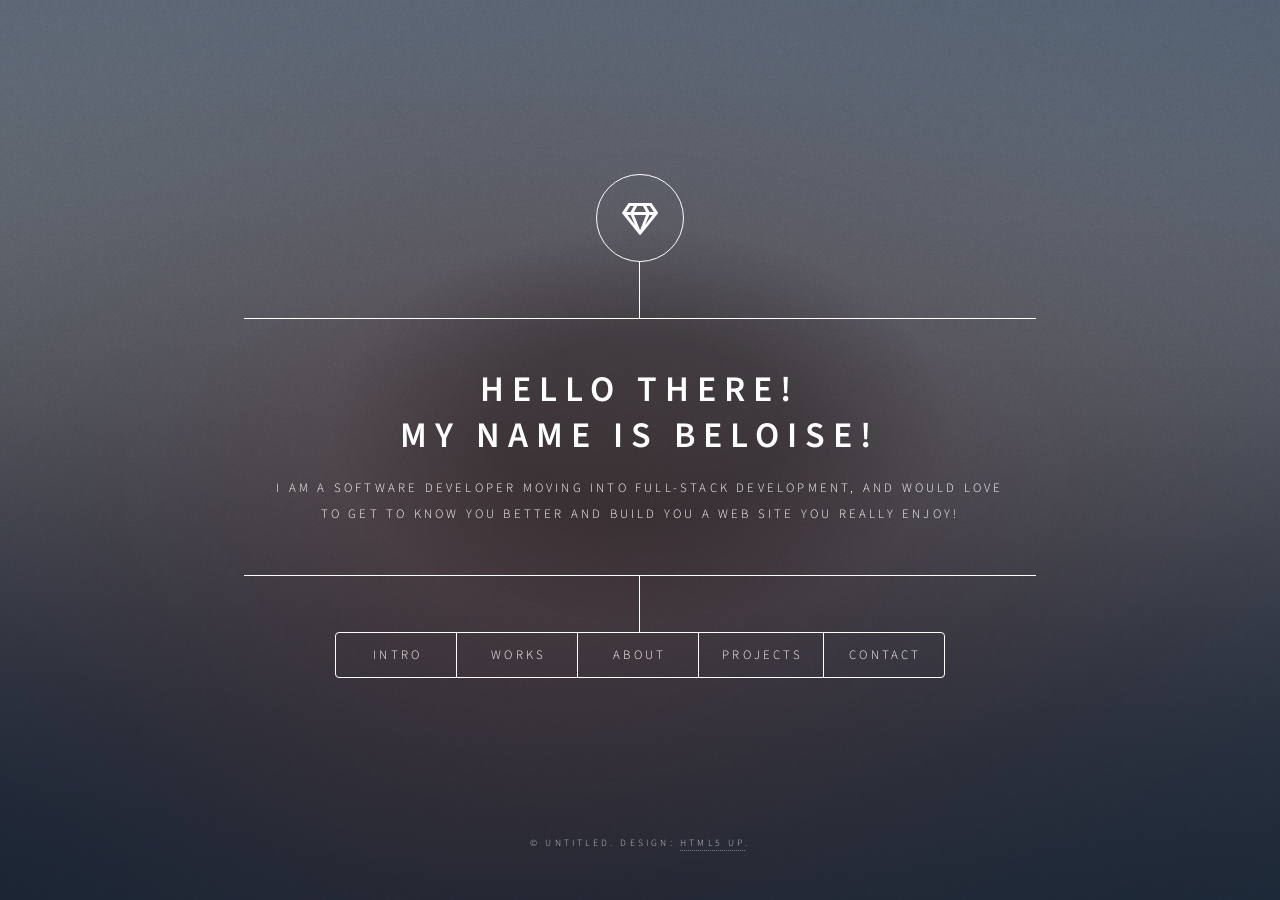
==== index.html @ 4e9534c6 "Clean up project folder" ====
<!DOCTYPE HTML>
<!--
	Dimension by HTML5 UP
	html5up.net | @ajlkn
	Free for personal and commercial use under the CCA 3.0 license (html5up.net/license)
-->
<html>
	<head>
		<title>Full Stack Racc</title>
		<meta charset="utf-8" />
		<meta name="viewport" content="width=device-width, initial-scale=1, user-scalable=no" />
		<link rel="stylesheet" href="assets/css/main.css" />
		<noscript><link rel="stylesheet" href="assets/css/noscript.css" /></noscript>
	</head>
	<body class="is-preload">

		<!-- Wrapper -->
			<div id="wrapper">

				<!-- Header -->
					<header id="header">
						<div class="logo">
							<span class="icon fa-gem"></span>
						</div>
						<div class="content">
							<div class="inner">
								<h1>Hello there!<br />
									My name is Beloise!</h1>
								<p>I am a software developer moving into Full-Stack Development, and would love<br />
								to get to know you better and build you a web site you really enjoy!</p>
							</div>
						</div>
						<nav>
							<ul>
								<li><a href="#intro">Intro</a></li>
								<li><a href="#work">Works</a></li>
								<li><a href="#about">About</a></li>
								<li><a href="#projects">Projects</a></li>
								<li><a href="#contact">Contact</a></li>
							</ul>
						</nav>
					</header>

				<!-- Main -->
					<div id="main">

						<!-- Intro -->
							<article id="intro">
								<h2 class="major">Intro</h2>
								<span class="image main"><img src="images/pic01.png" alt="" /></span>
								<p>I have over 15 years using various Linux-based operating systems (I am currently using Arch Linux as my daily driver) and I have spent 5 of those as a power user, working with BASH scripting and remote server work. Currently, I am running an Open Source microblogging service called Mastodon. It is running on a remote server running Ubuntu, and I do upkeep on the server, as well as updating to the code (Ruby-on-rails, SCSS, HTML, Javascript) when there is a feature that I need to implement that isn't implemented in the main repo for the service.</p> 

								<p>I also work regularly with Git, both with Mastodon and my own personal projects, and am familiar with both Git and SSH. I am looking to move more into a programming role, simply because the Mastodon server doesn't pay the bills, and I would like to use the skills that I've learned throughout my life instead of just using them for hobbies or personal projects.</p> 
									
								<p>My job history is very customer-focused, and I enjoy helping people with problem solving and troubleshooting, and I spend a lot of my free time helping on the freeCodeCamp forums or looking for open source software to contribute to.</p> 
									
								<p>If you think I would be a good fit for your company or your project, please reach out! You can fill out the contact form, and I will be more than happy to get back to you within 2 business days!</p>
							</article>

						<!-- Work -->
							<article id="work">
								<h2 class="major">Work</h2>
								<span class="image main"><img src="images/pic02.png" alt="" /></span>
								<p>I am currently a Software Engineer with #100Devs, and am learning the ins and outs of Full-Stack Development. I spend a lot of time researching, as well as tinkering with various smaller projects while looking for bigger projects to start, and also contributing to Open Source Software.</p>
								<p>Recently I have been doing a lot of Front-End work, specifically with HTML, CSS, and JavaScript. If you would like to see some of my projects, you can check out my GitHub <a href="https://github.com/bellhuffstutler">here</a>. You can also check out live versions of my projects live on the site, just check out the Projects section <a href="#projects">here</a>!</p>
							</article>

						<!-- About -->
							<article id="about">
								<h2 class="major">About</h2>
								<span class="image main"><img src="images/pic03.png" alt="" /></span>
								<p>Hihi! I'm Beloise and I love coffee, raccoons, and GNU/Linux operating systems! I've been playing with and learning about computers since I was 12 (anyone remember AOL disks?) and I'm a big fan of emo music. Blame the early 00's for that I suppose. I like to play games to decompress after a hard day's work, and in general like to meet new people and talk. I am also learning Japanese, it's been a thing I've been trying to do for a while, and I'm finally taking it seriously! If you wanna chat about Open Source Software, or just like raccoons, you can also find me on Twitter! It's a great place to get to know me and I use it to find lots of new people.Check it out <a href="https://twitter.com/fullstackracc">here</a>!</p>
							</article>

						<!-- Contact -->
							<article id="contact">
								<h2 class="major">Contact</h2>
								<form method="post" action="https://formspree.io/f/xeqndnrd">
									<div class="fields">
										<div class="field half">
											<label for="name">Name</label>
											<input type="text" name="name" id="name" />
										</div>
										<div class="field half">
											<label for="email">Email</label>
											<input type="text" name="email" id="email" />
										</div>
										<div class="field">
											<label for="message">Message</label>
											<textarea name="message" id="message" rows="4"></textarea>
										</div>
									</div>
									<ul class="actions">
										<li><input type="submit" value="Send Message" class="primary" /></li>
										<li><input type="reset" value="Reset" /></li>
									</ul>
								</form>
								<ul class="icons">
									<li><a href="https://twitter.com/fullstackracc" class="icon brands fa-twitter"><span class="label">Twitter</span></a></li>
									<li><a href="https://github.com/bellhuffstutler" class="icon brands fa-github"><span class="label">GitHub</span></a></li>
								</ul>
							</article>

						<!-- Projects -->
							<article id="projects">
								<h2 class="major">Projects</h2>
								<span class="image main"><img src="images/pic04.png" alt="" /></span>
								<p>Welcome to my Projects! This will be updated pretty frequently, so make sure to check back! I like to show off the things I make, even if they're silly!</p>
								<ul>
									<li><a href="freeCodeCamp/Responsive_Web_Design/CatPhotoApp/index.html" target="_blank">CatPhotoApp</a> - <a href="https://github.com/bellhuffstutler/My-Website/tree/main/freeCodeCamp/Responsive_Web_Design/CatPhotoApp">Source</a></li>
									<li><a href="freeCodeCamp/Responsive_Web_Design/Cafe_Menu/index.html" target="_blank">Cafe Menu</a> - <a href="https://github.com/bellhuffstutler/My-Website/tree/main/freeCodeCamp/Responsive_Web_Design/Cafe_Menu">Source</a></li>
									<li><a href="freeCodeCamp/Responsive_Web_Design/Colored_Markers/index.html" target="_blank">Colored Markers</a> - <a href="https://github.com/bellhuffstutler/My-Website/tree/main/freeCodeCamp/Responsive_Web_Design/Colored_Markers">Source</a></li>
									<li><a href="freeCodeCamp/Responsive_Web_Design/Registration_Form/index.html" target="_blank">Registration Form</a> - <a href="https://github.com/bellhuffstutler/My-Website/tree/main/freeCodeCamp/Responsive_Web_Design/Registration_Form">Source</a></li>
									<li><a href="freeCodeCamp/Responsive_Web_Design/Rothko_Painting/index.html" target="_blank">Rothko Painting</a> - <a href="https://github.com/bellhuffstutler/My-Website/tree/main/freeCodeCamp/Responsive_Web_Design/Rothko_Painting">Source</a></li>
									<li><a href="freeCodeCamp/Responsive_Web_Design/Photo_Gallery/index.html" target="_blank">Photo Gallery</a> - <a href="https://github.com/bellhuffstutler/My-Website/tree/main/freeCodeCamp/Responsive_Web_Design/Photo_Gallery">Source</a></li>
									<li><a href="freeCodeCamp/Responsive_Web_Design/Nutrition_Label/index.html">Nutrition Label</a> - <a href="https://github.com/bellhuffstutler/My-Website/tree/main/freeCodeCamp/Responsive_Web_Design/Nutrition_Label">Source</a></li>
									<li><a href="freeCodeCamp/Responsive_Web_Design/Building_a_Quiz/index.html">Building A Quiz</a> - <a href="https://github.com/bellhuffstutler/My-Website/tree/main/freeCodeCamp/Responsive_Web_Design/Building_a_Quiz">Source</a></li>
									<li><a href="freeCodeCamp/Responsive_Web_Design/Balance_Sheet/index.html">Balance Sheet</a> - <a href="https://github.com/bellhuffstutler/My-Website/tree/main/freeCodeCamp/Responsive_Web_Design/Balance_Sheet">Source</a>
									<li><a href="freeCodeCamp/Responsive_Web_Design/Building_A_Piano/index.html">Building a Piano</a> - <a href="https://github.com/bellhuffstutler/My-Website/tree/main/freeCodeCamp/Responsive_Web_Design/Building_A_Piano">Source</a>
									<li><a href="freeCodeCamp/Responsive_Web_Design/Picasso_Painting/index.html">Picasso Painting</a> - <a href="https://github.com/bellhuffstutler/My-Website/tree/main/freeCodeCamp/Responsive_Web_Design/Picasso_Painting">Source</a>
									<li><a href="freeCodeCamp/Responsive_Web_Design/City_Skyline/index.html">City Skyline</a> - <a href="https://github.com/bellhuffstutler/My-Website/tree/main/freeCodeCamp/Responsive_Web_Design/City_Skyline">Source</a>
									<li><a href="freeCodeCamp/Responsive_Web_Design/Building_A_Magazine/index.html">Building A Magazine</a> - <a href="https://github.com/bellhuffstutler/My-Website/tree/main/freeCodeCamp/Responsive_Web_Design/Building_A_Magazine">Source</a>
									<li><a href="freeCodeCamp/Responsive_Web_Design/Building_A_Penguin/index.html">Building A Penguin</a> - <a href="https://github.com/bellhuffstutler/My-Website/tree/main/freeCodeCamp/Responsive_Web_Design/Building_A_Penguin">Source</a>
									<li><a href="freeCodeCamp/Responsive_Web_Design/Building_A_Ferris_Wheel/index.html">Building A Ferris Wheel</a> - <a href="https://github.com/bellhuffstutler/My-Website/tree/main/freeCodeCamp/Responsive_Web_Design/Building_A_Ferris_Wheel">Source</a>
									<li><a href="Projects/JavaScript Drum Kit/index.html">Javascript Drum Kit</a> - <a href="https://github.com/bellhuffstutler/My-Website/tree/main/Projects/JavaScript Drum Kit">Source</a>
								</ul>
							</article>

					</div>

				<!-- Footer -->
					<footer id="footer">
						<p class="copyright">&copy; Untitled. Design: <a href="https://html5up.net">HTML5 UP</a>.</p>
					</footer>

			</div>

		<!-- BG -->
			<div id="bg"></div>

		<!-- Scripts -->
			<script src="assets/js/jquery.min.js"></script>
			<script src="assets/js/browser.min.js"></script>
			<script src="assets/js/breakpoints.min.js"></script>
			<script src="assets/js/util.js"></script>
			<script src="assets/js/main.js"></script>

	</body>
</html>
---- assets/css/main.css ----
@import url(fontawesome-all.min.css);
@import url("https://fonts.googleapis.com/css?family=Source+Sans+Pro:300italic,600italic,300,600");

/*
	Dimension by HTML5 UP
	html5up.net | @ajlkn
	Free for personal and commercial use under the CCA 3.0 license (html5up.net/license)
*/

html, body, div, span, applet, object,
iframe, h1, h2, h3, h4, h5, h6, p, blockquote,
pre, a, abbr, acronym, address, big, cite,
code, del, dfn, em, img, ins, kbd, q, s, samp,
small, strike, strong, sub, sup, tt, var, b,
u, i, center, dl, dt, dd, ol, ul, li, fieldset,
form, label, legend, table, caption, tbody,
tfoot, thead, tr, th, td, article, aside,
canvas, details, embed, figure, figcaption,
footer, header, hgroup, menu, nav, output, ruby,
section, summary, time, mark, audio, video {
	margin: 0;
	padding: 0;
	border: 0;
	font-size: 100%;
	font: inherit;
	vertical-align: baseline;}

article, aside, details, figcaption, figure,
footer, header, hgroup, menu, nav, section {
	display: block;}

body {
	line-height: 1;
}

ol, ul {
	list-style: none;
}

blockquote, q {
	quotes: none;
}

	blockquote:before, blockquote:after, q:before, q:after {
		content: '';
		content: none;
	}

table {
	border-collapse: collapse;
	border-spacing: 0;
}

body {
	-webkit-text-size-adjust: none;
}

mark {
	background-color: transparent;
	color: inherit;
}

input::-moz-focus-inner {
	border: 0;
	padding: 0;
}

input, select, textarea {
	-moz-appearance: none;
	-webkit-appearance: none;
	-ms-appearance: none;
	appearance: none;
}

/* Basic */

	@-ms-viewport {
		width: device-width;
	}

	@media screen and (max-width: 480px) {

		html, body {
			min-width: 320px;
		}

	}

	html {
		box-sizing: border-box;
	}

	*, *:before, *:after {
		box-sizing: inherit;
	}

	body {
		background: #1b1f22;
	}

		body.is-preload *, body.is-preload *:before, body.is-preload *:after {
			-moz-animation: none !important;
			-webkit-animation: none !important;
			-ms-animation: none !important;
			animation: none !important;
			-moz-transition: none !important;
			-webkit-transition: none !important;
			-ms-transition: none !important;
			transition: none !important;
		}

/* Type */

	html {
		font-size: 16pt;
	}

		@media screen and (max-width: 1680px) {

			html {
				font-size: 12pt;
			}

		}

		@media screen and (max-width: 736px) {

			html {
				font-size: 11pt;
			}

		}

		@media screen and (max-width: 360px) {

			html {
				font-size: 10pt;
			}

		}

	body, input, select, textarea {
		color: #ffffff;
		font-family: "Source Sans Pro", sans-serif;
		font-weight: 300;
		font-size: 1rem;
		line-height: 1.65;
	}

	a {
		-moz-transition: color 0.2s ease-in-out, background-color 0.2s ease-in-out, border-bottom-color 0.2s ease-in-out;
		-webkit-transition: color 0.2s ease-in-out, background-color 0.2s ease-in-out, border-bottom-color 0.2s ease-in-out;
		-ms-transition: color 0.2s ease-in-out, background-color 0.2s ease-in-out, border-bottom-color 0.2s ease-in-out;
		transition: color 0.2s ease-in-out, background-color 0.2s ease-in-out, border-bottom-color 0.2s ease-in-out;
		border-bottom: dotted 1px rgba(255, 255, 255, 0.5);
		text-decoration: none;
		color: inherit;
	}

		a:hover {
			border-bottom-color: transparent;
		}

	strong, b {
		color: #ffffff;
		font-weight: 600;
	}

	em, i {
		font-style: italic;
	}

	p {
		margin: 0 0 2rem 0;
	}

	h1, h2, h3, h4, h5, h6 {
		color: #ffffff;
		font-weight: 600;
		line-height: 1.5;
		margin: 0 0 1rem 0;
		text-transform: uppercase;
		letter-spacing: 0.2rem;
	}

		h1 a, h2 a, h3 a, h4 a, h5 a, h6 a {
			color: inherit;
			text-decoration: none;
		}

		h1.major, h2.major, h3.major, h4.major, h5.major, h6.major {
			border-bottom: solid 1px #ffffff;
			width: -moz-max-content;
			width: -webkit-max-content;
			width: -ms-max-content;
			width: max-content;
			padding-bottom: 0.5rem;
			margin: 0 0 2rem 0;
		}

	h1 {
		font-size: 2.25rem;
		line-height: 1.3;
		letter-spacing: 0.5rem;
	}

	h2 {
		font-size: 1.5rem;
		line-height: 1.4;
		letter-spacing: 0.5rem;
	}

	h3 {
		font-size: 1rem;
	}

	h4 {
		font-size: 0.8rem;
	}

	h5 {
		font-size: 0.7rem;
	}

	h6 {
		font-size: 0.6rem;
	}

	@media screen and (max-width: 736px) {

		h1 {
			font-size: 1.75rem;
			line-height: 1.4;
		}

		h2 {
			font-size: 1.25em;
			line-height: 1.5;
		}

	}

	sub {
		font-size: 0.8rem;
		position: relative;
		top: 0.5rem;
	}

	sup {
		font-size: 0.8rem;
		position: relative;
		top: -0.5rem;
	}

	blockquote {
		border-left: solid 4px #ffffff;
		font-style: italic;
		margin: 0 0 2rem 0;
		padding: 0.5rem 0 0.5rem 2rem;
	}

	code {
		background: rgba(255, 255, 255, 0.075);
		border-radius: 4px;
		font-family: "Courier New", monospace;
		font-size: 0.9rem;
		margin: 0 0.25rem;
		padding: 0.25rem 0.65rem;
	}

	pre {
		-webkit-overflow-scrolling: touch;
		font-family: "Courier New", monospace;
		font-size: 0.9rem;
		margin: 0 0 2rem 0;
	}

		pre code {
			display: block;
			line-height: 1.75;
			padding: 1rem 1.5rem;
			overflow-x: auto;
		}

	hr {
		border: 0;
		border-bottom: solid 1px #ffffff;
		margin: 2.75rem 0;
	}

	.align-left {
		text-align: left;
	}

	.align-center {
		text-align: center;
	}

	.align-right {
		text-align: right;
	}

/* Form */

	form {
		margin: 0 0 2rem 0;
	}

		form > :last-child {
			margin-bottom: 0;
		}

		form > .fields {
			display: -moz-flex;
			display: -webkit-flex;
			display: -ms-flex;
			display: flex;
			-moz-flex-wrap: wrap;
			-webkit-flex-wrap: wrap;
			-ms-flex-wrap: wrap;
			flex-wrap: wrap;
			width: calc(100% + 3rem);
			margin: -1.5rem 0 2rem -1.5rem;
		}

			form > .fields > .field {
				-moz-flex-grow: 0;
				-webkit-flex-grow: 0;
				-ms-flex-grow: 0;
				flex-grow: 0;
				-moz-flex-shrink: 0;
				-webkit-flex-shrink: 0;
				-ms-flex-shrink: 0;
				flex-shrink: 0;
				padding: 1.5rem 0 0 1.5rem;
				width: calc(100% - 1.5rem);
			}

				form > .fields > .field.half {
					width: calc(50% - 0.75rem);
				}

				form > .fields > .field.third {
					width: calc(100%/3 - 0.5rem);
				}

				form > .fields > .field.quarter {
					width: calc(25% - 0.375rem);
				}

		@media screen and (max-width: 480px) {

			form > .fields {
				width: calc(100% + 3rem);
				margin: -1.5rem 0 2rem -1.5rem;
			}

				form > .fields > .field {
					padding: 1.5rem 0 0 1.5rem;
					width: calc(100% - 1.5rem);
				}

					form > .fields > .field.half {
						width: calc(100% - 1.5rem);
					}

					form > .fields > .field.third {
						width: calc(100% - 1.5rem);
					}

					form > .fields > .field.quarter {
						width: calc(100% - 1.5rem);
					}

		}

	label {
		color: #ffffff;
		display: block;
		font-size: 0.8rem;
		font-weight: 300;
		letter-spacing: 0.2rem;
		line-height: 1.5;
		margin: 0 0 1rem 0;
		text-transform: uppercase;
	}

	input[type="text"],
	input[type="password"],
	input[type="email"],
	input[type="tel"],
	select,
	textarea {
		-moz-appearance: none;
		-webkit-appearance: none;
		-ms-appearance: none;
		appearance: none;
		-moz-transition: border-color 0.2s ease-in-out, box-shadow 0.2s ease-in-out, background-color 0.2s ease-in-out;
		-webkit-transition: border-color 0.2s ease-in-out, box-shadow 0.2s ease-in-out, background-color 0.2s ease-in-out;
		-ms-transition: border-color 0.2s ease-in-out, box-shadow 0.2s ease-in-out, background-color 0.2s ease-in-out;
		transition: border-color 0.2s ease-in-out, box-shadow 0.2s ease-in-out, background-color 0.2s ease-in-out;
		background-color: transparent;
		border-radius: 4px;
		border: solid 1px #ffffff;
		color: inherit;
		display: block;
		outline: 0;
		padding: 0 1rem;
		text-decoration: none;
		width: 100%;
	}

		input[type="text"]:invalid,
		input[type="password"]:invalid,
		input[type="email"]:invalid,
		input[type="tel"]:invalid,
		select:invalid,
		textarea:invalid {
			box-shadow: none;
		}

		input[type="text"]:focus,
		input[type="password"]:focus,
		input[type="email"]:focus,
		input[type="tel"]:focus,
		select:focus,
		textarea:focus {
			background: rgba(255, 255, 255, 0.075);
			border-color: #ffffff;
			box-shadow: 0 0 0 1px #ffffff;
		}

	select {
		background-image: url("data:image/svg+xml;charset=utf8,%3Csvg xmlns='http://www.w3.org/2000/svg' width='40' height='40' preserveAspectRatio='none' viewBox='0 0 40 40'%3E%3Cpath d='M9.4,12.3l10.4,10.4l10.4-10.4c0.2-0.2,0.5-0.4,0.9-0.4c0.3,0,0.6,0.1,0.9,0.4l3.3,3.3c0.2,0.2,0.4,0.5,0.4,0.9 c0,0.4-0.1,0.6-0.4,0.9L20.7,31.9c-0.2,0.2-0.5,0.4-0.9,0.4c-0.3,0-0.6-0.1-0.9-0.4L4.3,17.3c-0.2-0.2-0.4-0.5-0.4-0.9 c0-0.4,0.1-0.6,0.4-0.9l3.3-3.3c0.2-0.2,0.5-0.4,0.9-0.4S9.1,12.1,9.4,12.3z' fill='%23ffffff' /%3E%3C/svg%3E");
		background-size: 1.25rem;
		background-repeat: no-repeat;
		background-position: calc(100% - 1rem) center;
		height: 2.75rem;
		padding-right: 2.75rem;
		text-overflow: ellipsis;
	}

		select option {
			color: #ffffff;
			background: #1b1f22;
		}

		select:focus::-ms-value {
			background-color: transparent;
		}

		select::-ms-expand {
			display: none;
		}

	input[type="text"],
	input[type="password"],
	input[type="email"],
	select {
		height: 2.75rem;
	}

	textarea {
		padding: 0.75rem 1rem;
	}

	input[type="checkbox"],
	input[type="radio"] {
		-moz-appearance: none;
		-webkit-appearance: none;
		-ms-appearance: none;
		appearance: none;
		display: block;
		float: left;
		margin-right: -2rem;
		opacity: 0;
		width: 1rem;
		z-index: -1;
	}

		input[type="checkbox"] + label,
		input[type="radio"] + label {
			text-decoration: none;
			-moz-user-select: none;
			-webkit-user-select: none;
			-ms-user-select: none;
			user-select: none;
			color: #ffffff;
			cursor: pointer;
			display: inline-block;
			font-size: 0.8rem;
			font-weight: 300;
			margin: 0 0 0.5rem 0;
			padding-left: 2.65rem;
			padding-right: 0.75rem;
			position: relative;
		}

			input[type="checkbox"] + label:before,
			input[type="radio"] + label:before {
				-moz-osx-font-smoothing: grayscale;
				-webkit-font-smoothing: antialiased;
				display: inline-block;
				font-style: normal;
				font-variant: normal;
				text-rendering: auto;
				line-height: 1;
				text-transform: none !important;
				font-family: 'Font Awesome 5 Free';
				font-weight: 900;
			}

			input[type="checkbox"] + label:before,
			input[type="radio"] + label:before {
				-moz-transition: border-color 0.2s ease-in-out, box-shadow 0.2s ease-in-out, background-color 0.2s ease-in-out;
				-webkit-transition: border-color 0.2s ease-in-out, box-shadow 0.2s ease-in-out, background-color 0.2s ease-in-out;
				-ms-transition: border-color 0.2s ease-in-out, box-shadow 0.2s ease-in-out, background-color 0.2s ease-in-out;
				transition: border-color 0.2s ease-in-out, box-shadow 0.2s ease-in-out, background-color 0.2s ease-in-out;
				border-radius: 4px;
				border: solid 1px #ffffff;
				content: '';
				display: inline-block;
				height: 1.65rem;
				left: 0;
				line-height: 1.65rem;
				position: absolute;
				text-align: center;
				top: -0.15rem;
				width: 1.65rem;
			}

		input[type="checkbox"]:checked + label:before,
		input[type="radio"]:checked + label:before {
			background: #ffffff !important;
			border-color: #ffffff !important;
			color: #1b1f22;
			content: '\f00c';
		}

		input[type="checkbox"]:focus + label:before,
		input[type="radio"]:focus + label:before {
			background: rgba(255, 255, 255, 0.075);
			border-color: #ffffff;
			box-shadow: 0 0 0 1px #ffffff;
		}

	input[type="checkbox"] + label:before {
		border-radius: 4px;
	}

	input[type="radio"] + label:before {
		border-radius: 100%;
	}

	::-webkit-input-placeholder {
		color: rgba(255, 255, 255, 0.5) !important;
		opacity: 1.0;
	}

	:-moz-placeholder {
		color: rgba(255, 255, 255, 0.5) !important;
		opacity: 1.0;
	}

	::-moz-placeholder {
		color: rgba(255, 255, 255, 0.5) !important;
		opacity: 1.0;
	}

	:-ms-input-placeholder {
		color: rgba(255, 255, 255, 0.5) !important;
		opacity: 1.0;
	}

	.formerize-placeholder {
		color: rgba(255, 255, 255, 0.5) !important;
		opacity: 1.0;
	}

/* Box */

	.box {
		border-radius: 4px;
		border: solid 1px #ffffff;
		margin-bottom: 2rem;
		padding: 1.5em;
	}

		.box > :last-child,
		.box > :last-child > :last-child,
		.box > :last-child > :last-child > :last-child {
			margin-bottom: 0;
		}

		.box.alt {
			border: 0;
			border-radius: 0;
			padding: 0;
		}

/* Icon */

	.icon {
		text-decoration: none;
		border-bottom: none;
		position: relative;
	}

		.icon:before {
			-moz-osx-font-smoothing: grayscale;
			-webkit-font-smoothing: antialiased;
			display: inline-block;
			font-style: normal;
			font-variant: normal;
			text-rendering: auto;
			line-height: 1;
			text-transform: none !important;
			font-family: 'Font Awesome 5 Free';
			font-weight: 400;
		}

		.icon > .label {
			display: none;
		}

		.icon:before {
			line-height: inherit;
		}

		.icon.solid:before {
			font-weight: 900;
		}

		.icon.brands:before {
			font-family: 'Font Awesome 5 Brands';
		}

/* Image */

	.image {
		border-radius: 4px;
		border: 0;
		display: inline-block;
		position: relative;
	}

		.image:before {
			pointer-events: none;
			background-image: url("../../images/overlay.png");
			background-color: rgba(19, 21, 25, 0.5);
			border-radius: 4px;
			content: '';
			display: block;
			height: 100%;
			left: 0;
			opacity: 0.5;
			position: absolute;
			top: 0;
			width: 100%;
		}

		.image img {
			border-radius: 4px;
			display: block;
		}

		.image.left, .image.right {
			max-width: 40%;
		}

			.image.left img, .image.right img {
				width: 100%;
			}

		.image.left {
			float: left;
			padding: 0 1.5em 1em 0;
			top: 0.25em;
		}

		.image.right {
			float: right;
			padding: 0 0 1em 1.5em;
			top: 0.25em;
		}

		.image.fit {
			display: block;
			margin: 0 0 2rem 0;
			width: 100%;
		}

			.image.fit img {
				width: 100%;
			}

		.image.main {
			display: block;
			margin: 2.5rem 0;
			width: 100%;
		}

			.image.main img {
				width: 100%;
			}

		@media screen and (max-width: 736px) {

			.image.main {
				margin: 2rem 0;
			}

		}

		@media screen and (max-width: 480px) {

			.image.main {
				margin: 1.5rem 0;
			}

		}

/* List */

	ol {
		list-style: decimal;
		margin: 0 0 2rem 0;
		padding-left: 1.25em;
	}

		ol li {
			padding-left: 0.25em;
		}

	ul {
		list-style: disc;
		margin: 0 0 2rem 0;
		padding-left: 1em;
	}

		ul li {
			padding-left: 0.5em;
		}

		ul.alt {
			list-style: none;
			padding-left: 0;
		}

			ul.alt li {
				border-top: solid 1px #ffffff;
				padding: 0.5em 0;
			}

				ul.alt li:first-child {
					border-top: 0;
					padding-top: 0;
				}

	dl {
		margin: 0 0 2rem 0;
	}

		dl dt {
			display: block;
			font-weight: 600;
			margin: 0 0 1rem 0;
		}

		dl dd {
			margin-left: 2rem;
		}

/* Actions */

	ul.actions {
		display: -moz-flex;
		display: -webkit-flex;
		display: -ms-flex;
		display: flex;
		cursor: default;
		list-style: none;
		margin-left: -1rem;
		padding-left: 0;
	}

		ul.actions li {
			padding: 0 0 0 1rem;
			vertical-align: middle;
		}

		ul.actions.special {
			-moz-justify-content: center;
			-webkit-justify-content: center;
			-ms-justify-content: center;
			justify-content: center;
			width: 100%;
			margin-left: 0;
		}

			ul.actions.special li:first-child {
				padding-left: 0;
			}

		ul.actions.stacked {
			-moz-flex-direction: column;
			-webkit-flex-direction: column;
			-ms-flex-direction: column;
			flex-direction: column;
			margin-left: 0;
		}

			ul.actions.stacked li {
				padding: 1.3rem 0 0 0;
			}

				ul.actions.stacked li:first-child {
					padding-top: 0;
				}

		ul.actions.fit {
			width: calc(100% + 1rem);
		}

			ul.actions.fit li {
				-moz-flex-grow: 1;
				-webkit-flex-grow: 1;
				-ms-flex-grow: 1;
				flex-grow: 1;
				-moz-flex-shrink: 1;
				-webkit-flex-shrink: 1;
				-ms-flex-shrink: 1;
				flex-shrink: 1;
				width: 100%;
			}

				ul.actions.fit li > * {
					width: 100%;
				}

			ul.actions.fit.stacked {
				width: 100%;
			}

		@media screen and (max-width: 480px) {

			ul.actions:not(.fixed) {
				-moz-flex-direction: column;
				-webkit-flex-direction: column;
				-ms-flex-direction: column;
				flex-direction: column;
				margin-left: 0;
				width: 100% !important;
			}

				ul.actions:not(.fixed) li {
					-moz-flex-grow: 1;
					-webkit-flex-grow: 1;
					-ms-flex-grow: 1;
					flex-grow: 1;
					-moz-flex-shrink: 1;
					-webkit-flex-shrink: 1;
					-ms-flex-shrink: 1;
					flex-shrink: 1;
					padding: 1rem 0 0 0;
					text-align: center;
					width: 100%;
				}

					ul.actions:not(.fixed) li > * {
						width: 100%;
					}

					ul.actions:not(.fixed) li:first-child {
						padding-top: 0;
					}

					ul.actions:not(.fixed) li input[type="submit"],
					ul.actions:not(.fixed) li input[type="reset"],
					ul.actions:not(.fixed) li input[type="button"],
					ul.actions:not(.fixed) li button,
					ul.actions:not(.fixed) li .button {
						width: 100%;
					}

						ul.actions:not(.fixed) li input[type="submit"].icon:before,
						ul.actions:not(.fixed) li input[type="reset"].icon:before,
						ul.actions:not(.fixed) li input[type="button"].icon:before,
						ul.actions:not(.fixed) li button.icon:before,
						ul.actions:not(.fixed) li .button.icon:before {
							margin-left: -0.5em;
						}

		}

/* Icons */

	ul.icons {
		cursor: default;
		list-style: none;
		padding-left: 0;
	}

		ul.icons li {
			display: inline-block;
			padding: 0 0.75em 0 0;
		}

			ul.icons li:last-child {
				padding-right: 0;
			}

			ul.icons li a {
				border-radius: 100%;
				box-shadow: inset 0 0 0 1px #ffffff;
				display: inline-block;
				height: 2.25rem;
				line-height: 2.25rem;
				text-align: center;
				width: 2.25rem;
			}

				ul.icons li a:hover {
					background-color: rgba(255, 255, 255, 0.075);
				}

				ul.icons li a:active {
					background-color: rgba(255, 255, 255, 0.175);
				}

/* Table */

	.table-wrapper {
		-webkit-overflow-scrolling: touch;
		overflow-x: auto;
	}

	table {
		margin: 0 0 2rem 0;
		width: 100%;
	}

		table tbody tr {
			border: solid 1px #ffffff;
			border-left: 0;
			border-right: 0;
		}

			table tbody tr:nth-child(2n + 1) {
				background-color: rgba(255, 255, 255, 0.075);
			}

		table td {
			padding: 0.75em 0.75em;
		}

		table th {
			color: #ffffff;
			font-size: 0.9em;
			font-weight: 600;
			padding: 0 0.75em 0.75em 0.75em;
			text-align: left;
		}

		table thead {
			border-bottom: solid 2px #ffffff;
		}

		table tfoot {
			border-top: solid 2px #ffffff;
		}

		table.alt {
			border-collapse: separate;
		}

			table.alt tbody tr td {
				border: solid 1px #ffffff;
				border-left-width: 0;
				border-top-width: 0;
			}

				table.alt tbody tr td:first-child {
					border-left-width: 1px;
				}

			table.alt tbody tr:first-child td {
				border-top-width: 1px;
			}

			table.alt thead {
				border-bottom: 0;
			}

			table.alt tfoot {
				border-top: 0;
			}

/* Button */

	input[type="submit"],
	input[type="reset"],
	input[type="button"],
	button,
	.button {
		-moz-appearance: none;
		-webkit-appearance: none;
		-ms-appearance: none;
		appearance: none;
		-moz-transition: background-color 0.2s ease-in-out, color 0.2s ease-in-out;
		-webkit-transition: background-color 0.2s ease-in-out, color 0.2s ease-in-out;
		-ms-transition: background-color 0.2s ease-in-out, color 0.2s ease-in-out;
		transition: background-color 0.2s ease-in-out, color 0.2s ease-in-out;
		background-color: transparent;
		border-radius: 4px;
		border: 0;
		box-shadow: inset 0 0 0 1px #ffffff;
		color: #ffffff !important;
		cursor: pointer;
		display: inline-block;
		font-size: 0.8rem;
		font-weight: 300;
		height: 2.75rem;
		letter-spacing: 0.2rem;
		line-height: 2.75rem;
		outline: 0;
		padding: 0 1.25rem 0 1.35rem;
		text-align: center;
		text-decoration: none;
		text-transform: uppercase;
		white-space: nowrap;
	}

		input[type="submit"]:hover,
		input[type="reset"]:hover,
		input[type="button"]:hover,
		button:hover,
		.button:hover {
			background-color: rgba(255, 255, 255, 0.075);
		}

		input[type="submit"]:active,
		input[type="reset"]:active,
		input[type="button"]:active,
		button:active,
		.button:active {
			background-color: rgba(255, 255, 255, 0.175);
		}

		input[type="submit"].icon:before,
		input[type="reset"].icon:before,
		input[type="button"].icon:before,
		button.icon:before,
		.button.icon:before {
			margin-right: 0.5em;
		}

		input[type="submit"].fit,
		input[type="reset"].fit,
		input[type="button"].fit,
		button.fit,
		.button.fit {
			width: 100%;
		}

		input[type="submit"].small,
		input[type="reset"].small,
		input[type="button"].small,
		button.small,
		.button.small {
			font-size: 0.6rem;
			height: 2.0625rem;
			line-height: 2.0625rem;
		}

		input[type="submit"].primary,
		input[type="reset"].primary,
		input[type="button"].primary,
		button.primary,
		.button.primary {
			background-color: #ffffff;
			color: #1b1f22 !important;
			font-weight: 600;
		}

		input[type="submit"].disabled, input[type="submit"]:disabled,
		input[type="reset"].disabled,
		input[type="reset"]:disabled,
		input[type="button"].disabled,
		input[type="button"]:disabled,
		button.disabled,
		button:disabled,
		.button.disabled,
		.button:disabled {
			pointer-events: none;
			cursor: default;
			opacity: 0.25;
		}

	input[type="submit"],
	input[type="reset"],
	input[type="button"],
	button {
		line-height: calc(2.75rem - 2px);
	}

/* BG */

	#bg {
		-moz-transform: scale(1.0);
		-webkit-transform: scale(1.0);
		-ms-transform: scale(1.0);
		transform: scale(1.0);
		-webkit-backface-visibility: hidden;
		position: fixed;
		top: 0;
		left: 0;
		width: 100%;
		height: 100vh;
		z-index: 1;
	}

		#bg:before, #bg:after {
			content: '';
			display: block;
			position: absolute;
			top: 0;
			left: 0;
			width: 100%;
			height: 100%;
		}

		#bg:before {
			-moz-transition: background-color 2.5s ease-in-out;
			-webkit-transition: background-color 2.5s ease-in-out;
			-ms-transition: background-color 2.5s ease-in-out;
			transition: background-color 2.5s ease-in-out;
			-moz-transition-delay: 0.75s;
			-webkit-transition-delay: 0.75s;
			-ms-transition-delay: 0.75s;
			transition-delay: 0.75s;
			background-image: linear-gradient(to top, rgba(19, 21, 25, 0.5), rgba(19, 21, 25, 0.5)), url("../../images/overlay.png");
			background-size: auto, 256px 256px;
			background-position: center, center;
			background-repeat: no-repeat, repeat;
			z-index: 2;
		}

		#bg:after {
			-moz-transform: scale(1.125);
			-webkit-transform: scale(1.125);
			-ms-transform: scale(1.125);
			transform: scale(1.125);
			-moz-transition: -moz-transform 0.325s ease-in-out, -moz-filter 0.325s ease-in-out;
			-webkit-transition: -webkit-transform 0.325s ease-in-out, -webkit-filter 0.325s ease-in-out;
			-ms-transition: -ms-transform 0.325s ease-in-out, -ms-filter 0.325s ease-in-out;
			transition: transform 0.325s ease-in-out, filter 0.325s ease-in-out;
			background-image: url("../../images/bg.jpg");
			background-position: center;
			background-size: cover;
			background-repeat: no-repeat;
			z-index: 1;
		}

		body.is-article-visible #bg:after {
			-moz-transform: scale(1.0825);
			-webkit-transform: scale(1.0825);
			-ms-transform: scale(1.0825);
			transform: scale(1.0825);
			-moz-filter: blur(0.2rem);
			-webkit-filter: blur(0.2rem);
			-ms-filter: blur(0.2rem);
			filter: blur(0.2rem);
		}

		body.is-preload #bg:before {
			background-color: #000000;
		}

/* Wrapper */

	#wrapper {
		display: -moz-flex;
		display: -webkit-flex;
		display: -ms-flex;
		display: flex;
		-moz-flex-direction: column;
		-webkit-flex-direction: column;
		-ms-flex-direction: column;
		flex-direction: column;
		-moz-align-items: center;
		-webkit-align-items: center;
		-ms-align-items: center;
		align-items: center;
		-moz-justify-content: space-between;
		-webkit-justify-content: space-between;
		-ms-justify-content: space-between;
		justify-content: space-between;
		position: relative;
		min-height: 100vh;
		width: 100%;
		padding: 4rem 2rem;
		z-index: 3;
	}

		#wrapper:before {
			content: '';
			display: block;
		}

		@media screen and (max-width: 1680px) {

			#wrapper {
				padding: 3rem 2rem;
			}

		}

		@media screen and (max-width: 736px) {

			#wrapper {
				padding: 2rem 1rem;
			}

		}

		@media screen and (max-width: 480px) {

			#wrapper {
				padding: 1rem;
			}

		}

/* Header */

	#header {
		display: -moz-flex;
		display: -webkit-flex;
		display: -ms-flex;
		display: flex;
		-moz-flex-direction: column;
		-webkit-flex-direction: column;
		-ms-flex-direction: column;
		flex-direction: column;
		-moz-align-items: center;
		-webkit-align-items: center;
		-ms-align-items: center;
		align-items: center;
		-moz-transition: -moz-transform 0.325s ease-in-out, -moz-filter 0.325s ease-in-out, opacity 0.325s ease-in-out;
		-webkit-transition: -webkit-transform 0.325s ease-in-out, -webkit-filter 0.325s ease-in-out, opacity 0.325s ease-in-out;
		-ms-transition: -ms-transform 0.325s ease-in-out, -ms-filter 0.325s ease-in-out, opacity 0.325s ease-in-out;
		transition: transform 0.325s ease-in-out, filter 0.325s ease-in-out, opacity 0.325s ease-in-out;
		background-image: -moz-radial-gradient(rgba(0, 0, 0, 0.25) 25%, rgba(0, 0, 0, 0) 55%);
		background-image: -webkit-radial-gradient(rgba(0, 0, 0, 0.25) 25%, rgba(0, 0, 0, 0) 55%);
		background-image: -ms-radial-gradient(rgba(0, 0, 0, 0.25) 25%, rgba(0, 0, 0, 0) 55%);
		background-image: radial-gradient(rgba(0, 0, 0, 0.25) 25%, rgba(0, 0, 0, 0) 55%);
		max-width: 100%;
		text-align: center;
	}

		#header > * {
			-moz-transition: opacity 0.325s ease-in-out;
			-webkit-transition: opacity 0.325s ease-in-out;
			-ms-transition: opacity 0.325s ease-in-out;
			transition: opacity 0.325s ease-in-out;
			position: relative;
			margin-top: 3.5rem;
		}

			#header > *:before {
				content: '';
				display: block;
				position: absolute;
				top: calc(-3.5rem - 1px);
				left: calc(50% - 1px);
				width: 1px;
				height: calc(3.5rem + 1px);
				background: #ffffff;
			}

		#header > :first-child {
			margin-top: 0;
		}

			#header > :first-child:before {
				display: none;
			}

		#header .logo {
			width: 5.5rem;
			height: 5.5rem;
			line-height: 5.5rem;
			border: solid 1px #ffffff;
			border-radius: 100%;
		}

			#header .logo .icon:before {
				font-size: 2rem;
			}

		#header .content {
			border-style: solid;
			border-color: #ffffff;
			border-top-width: 1px;
			border-bottom-width: 1px;
			max-width: 100%;
		}

			#header .content .inner {
				-moz-transition: max-height 0.75s ease, padding 0.75s ease, opacity 0.325s ease-in-out;
				-webkit-transition: max-height 0.75s ease, padding 0.75s ease, opacity 0.325s ease-in-out;
				-ms-transition: max-height 0.75s ease, padding 0.75s ease, opacity 0.325s ease-in-out;
				transition: max-height 0.75s ease, padding 0.75s ease, opacity 0.325s ease-in-out;
				-moz-transition-delay: 0.25s;
				-webkit-transition-delay: 0.25s;
				-ms-transition-delay: 0.25s;
				transition-delay: 0.25s;
				padding: 3rem 2rem;
				max-height: 40rem;
				overflow: hidden;
			}

				#header .content .inner > :last-child {
					margin-bottom: 0;
				}

			#header .content p {
				text-transform: uppercase;
				letter-spacing: 0.2rem;
				font-size: 0.8rem;
				line-height: 2;
			}

		#header nav ul {
			display: -moz-flex;
			display: -webkit-flex;
			display: -ms-flex;
			display: flex;
			margin-bottom: 0;
			list-style: none;
			padding-left: 0;
			border: solid 1px #ffffff;
			border-radius: 4px;
		}

			#header nav ul li {
				padding-left: 0;
				border-left: solid 1px #ffffff;
			}

				#header nav ul li:first-child {
					border-left: 0;
				}

				#header nav ul li a {
					display: block;
					min-width: 7.5rem;
					height: 2.75rem;
					line-height: 2.75rem;
					padding: 0 1.25rem 0 1.45rem;
					text-transform: uppercase;
					letter-spacing: 0.2rem;
					font-size: 0.8rem;
					border-bottom: 0;
				}

					#header nav ul li a:hover {
						background-color: rgba(255, 255, 255, 0.075);
					}

					#header nav ul li a:active {
						background-color: rgba(255, 255, 255, 0.175);
					}

		#header nav.use-middle:after {
			content: '';
			display: block;
			position: absolute;
			top: 0;
			left: calc(50% - 1px);
			width: 1px;
			height: 100%;
			background: #ffffff;
		}

		#header nav.use-middle ul li.is-middle {
			border-left: 0;
		}

		body.is-article-visible #header {
			-moz-transform: scale(0.95);
			-webkit-transform: scale(0.95);
			-ms-transform: scale(0.95);
			transform: scale(0.95);
			-moz-filter: blur(0.1rem);
			-webkit-filter: blur(0.1rem);
			-ms-filter: blur(0.1rem);
			filter: blur(0.1rem);
			opacity: 0;
		}

		body.is-preload #header {
			-moz-filter: blur(0.125rem);
			-webkit-filter: blur(0.125rem);
			-ms-filter: blur(0.125rem);
			filter: blur(0.125rem);
		}

			body.is-preload #header > * {
				opacity: 0;
			}

			body.is-preload #header .content .inner {
				max-height: 0;
				padding-top: 0;
				padding-bottom: 0;
				opacity: 0;
			}

		@media screen and (max-width: 980px) {

			#header .content p br {
				display: none;
			}

		}

		@media screen and (max-width: 736px) {

			#header > * {
				margin-top: 2rem;
			}

				#header > *:before {
					top: calc(-2rem - 1px);
					height: calc(2rem + 1px);
				}

			#header .logo {
				width: 4.75rem;
				height: 4.75rem;
				line-height: 4.75rem;
			}

				#header .logo .icon:before {
					font-size: 1.75rem;
				}

			#header .content .inner {
				padding: 2.5rem 1rem;
			}

			#header .content p {
				line-height: 1.875;
			}

		}

		@media screen and (max-width: 480px) {

			#header {
				padding: 1.5rem 0;
			}

				#header .content .inner {
					padding: 2.5rem 0;
				}

				#header nav ul {
					-moz-flex-direction: column;
					-webkit-flex-direction: column;
					-ms-flex-direction: column;
					flex-direction: column;
					min-width: 10rem;
					max-width: 100%;
				}

					#header nav ul li {
						border-left: 0;
						border-top: solid 1px #ffffff;
					}

						#header nav ul li:first-child {
							border-top: 0;
						}

						#header nav ul li a {
							height: 3rem;
							line-height: 3rem;
							min-width: 0;
							width: 100%;
						}

				#header nav.use-middle:after {
					display: none;
				}

		}

/* Main */

	#main {
		-moz-flex-grow: 1;
		-webkit-flex-grow: 1;
		-ms-flex-grow: 1;
		flex-grow: 1;
		-moz-flex-shrink: 1;
		-webkit-flex-shrink: 1;
		-ms-flex-shrink: 1;
		flex-shrink: 1;
		display: -moz-flex;
		display: -webkit-flex;
		display: -ms-flex;
		display: flex;
		-moz-align-items: center;
		-webkit-align-items: center;
		-ms-align-items: center;
		align-items: center;
		-moz-justify-content: center;
		-webkit-justify-content: center;
		-ms-justify-content: center;
		justify-content: center;
		-moz-flex-direction: column;
		-webkit-flex-direction: column;
		-ms-flex-direction: column;
		flex-direction: column;
		position: relative;
		max-width: 100%;
		z-index: 3;
	}

		#main article {
			-moz-transform: translateY(0.25rem);
			-webkit-transform: translateY(0.25rem);
			-ms-transform: translateY(0.25rem);
			transform: translateY(0.25rem);
			-moz-transition: opacity 0.325s ease-in-out, -moz-transform 0.325s ease-in-out;
			-webkit-transition: opacity 0.325s ease-in-out, -webkit-transform 0.325s ease-in-out;
			-ms-transition: opacity 0.325s ease-in-out, -ms-transform 0.325s ease-in-out;
			transition: opacity 0.325s ease-in-out, transform 0.325s ease-in-out;
			padding: 4.5rem 2.5rem 1.5rem 2.5rem ;
			position: relative;
			width: 40rem;
			max-width: 100%;
			background-color: rgba(27, 31, 34, 0.85);
			border-radius: 4px;
			opacity: 0;
		}

			#main article.active {
				-moz-transform: translateY(0);
				-webkit-transform: translateY(0);
				-ms-transform: translateY(0);
				transform: translateY(0);
				opacity: 1;
			}

			#main article .close {
				display: block;
				position: absolute;
				top: 0;
				right: 0;
				width: 4rem;
				height: 4rem;
				cursor: pointer;
				text-indent: 4rem;
				overflow: hidden;
				white-space: nowrap;
			}

				#main article .close:before {
					-moz-transition: background-color 0.2s ease-in-out;
					-webkit-transition: background-color 0.2s ease-in-out;
					-ms-transition: background-color 0.2s ease-in-out;
					transition: background-color 0.2s ease-in-out;
					content: '';
					display: block;
					position: absolute;
					top: 0.75rem;
					left: 0.75rem;
					width: 2.5rem;
					height: 2.5rem;
					border-radius: 100%;
					background-position: center;
					background-image: url("data:image/svg+xml;charset=utf8,%3Csvg xmlns='http://www.w3.org/2000/svg' xmlns:xlink='http://www.w3.org/1999/xlink' width='20px' height='20px' viewBox='0 0 20 20' zoomAndPan='disable'%3E%3Cstyle%3Eline %7B stroke: %23ffffff%3B stroke-width: 1%3B %7D%3C/style%3E%3Cline x1='2' y1='2' x2='18' y2='18' /%3E%3Cline x1='18' y1='2' x2='2' y2='18' /%3E%3C/svg%3E");
					background-size: 20px 20px;
					background-repeat: no-repeat;
				}

				#main article .close:hover:before {
					background-color: rgba(255, 255, 255, 0.075);
				}

				#main article .close:active:before {
					background-color: rgba(255, 255, 255, 0.175);
				}

		@media screen and (max-width: 736px) {

			#main article {
				padding: 3.5rem 2rem 0.5rem 2rem ;
			}

				#main article .close:before {
					top: 0.875rem;
					left: 0.875rem;
					width: 2.25rem;
					height: 2.25rem;
					background-size: 14px 14px;
				}

		}

		@media screen and (max-width: 480px) {

			#main article {
				padding: 3rem 1.5rem 0.5rem 1.5rem ;
			}

		}

/* Footer */

	#footer {
		-moz-transition: -moz-transform 0.325s ease-in-out, -moz-filter 0.325s ease-in-out, opacity 0.325s ease-in-out;
		-webkit-transition: -webkit-transform 0.325s ease-in-out, -webkit-filter 0.325s ease-in-out, opacity 0.325s ease-in-out;
		-ms-transition: -ms-transform 0.325s ease-in-out, -ms-filter 0.325s ease-in-out, opacity 0.325s ease-in-out;
		transition: transform 0.325s ease-in-out, filter 0.325s ease-in-out, opacity 0.325s ease-in-out;
		width: 100%;
		max-width: 100%;
		margin-top: 2rem;
		text-align: center;
	}

		#footer .copyright {
			letter-spacing: 0.2rem;
			font-size: 0.6rem;
			opacity: 0.75;
			margin-bottom: 0;
			text-transform: uppercase;
		}

		body.is-article-visible #footer {
			-moz-transform: scale(0.95);
			-webkit-transform: scale(0.95);
			-ms-transform: scale(0.95);
			transform: scale(0.95);
			-moz-filter: blur(0.1rem);
			-webkit-filter: blur(0.1rem);
			-ms-filter: blur(0.1rem);
			filter: blur(0.1rem);
			opacity: 0;
		}

		body.is-preload #footer {
			opacity: 0;
		}
---- assets/css/noscript.css ----
/*
	Dimension by HTML5 UP
	html5up.net | @ajlkn
	Free for personal and commercial use under the CCA 3.0 license (html5up.net/license)
*/

/* BG */

	body.is-preload #bg:before {
		background-color: transparent;
	}

/* Header */

	body.is-preload #header {
		-moz-filter: none;
		-webkit-filter: none;
		-ms-filter: none;
		filter: none;
	}

		body.is-preload #header > * {
			opacity: 1;
		}

		body.is-preload #header .content .inner {
			max-height: none;
			padding: 3rem 2rem;
			opacity: 1;
		}

/* Main */

	#main article {
		opacity: 1;
		margin: 4rem 0 0 0;
	}
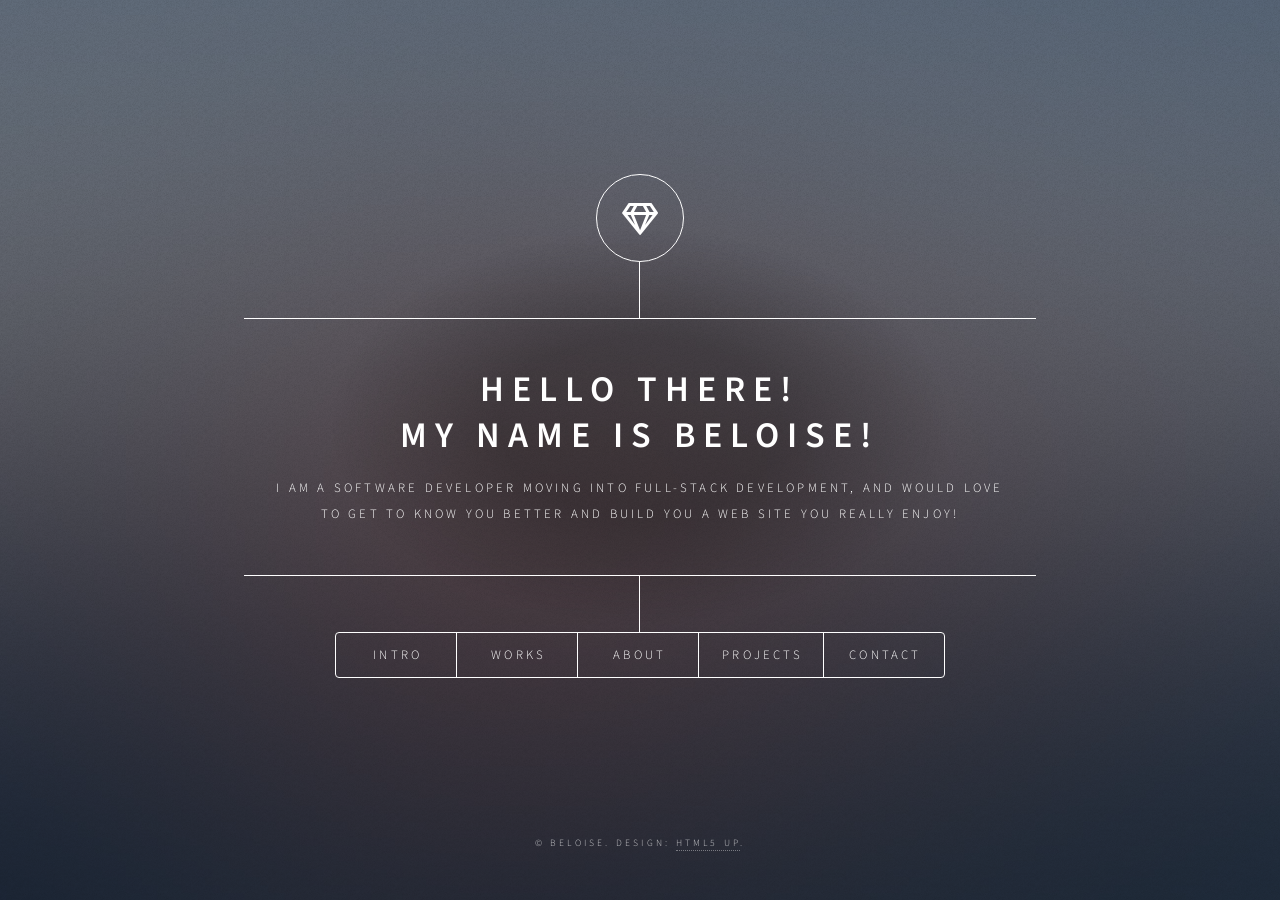
==== commit 4a930209: "fixed speech rendering bug" ====
--- a/index.html
+++ b/index.html
@@ -62,14 +62,14 @@
 								<h2 class="major">Work</h2>
 								<span class="image main"><img src="images/pic02.png" alt="" /></span>
 								<p>I am currently a Software Engineer with #100Devs, and am learning the ins and outs of Full-Stack Development. I spend a lot of time researching, as well as tinkering with various smaller projects while looking for bigger projects to start, and also contributing to Open Source Software.</p>
-								<p>Recently I have been doing a lot of Front-End work, specifically with HTML, CSS, and JavaScript. If you would like to see some of my projects, you can check out my GitHub <a href="https://github.com/bellhuffstutler">here</a>. You can also check out live versions of my projects live on the site, just check out the Projects section <a href="#projects">here</a>!</p>
+								<p>Recently I have been doing a lot of Front-End work, specifically with HTML, CSS, and JavaScript. If you would like to see some of my projects, you can check out my GitHub <a href="https://github.com/fullStackRacc">here</a>. You can also check out live versions of my projects live on the site, just check out the Projects section <a href="#projects">here</a>!</p>
 							</article>
 
 						<!-- About -->
 							<article id="about">
 								<h2 class="major">About</h2>
 								<span class="image main"><img src="images/pic03.png" alt="" /></span>
-								<p>Hihi! I'm Beloise and I love coffee, raccoons, and GNU/Linux operating systems! I've been playing with and learning about computers since I was 12 (anyone remember AOL disks?) and I'm a big fan of emo music. Blame the early 00's for that I suppose. I like to play games to decompress after a hard day's work, and in general like to meet new people and talk. I am also learning Japanese, it's been a thing I've been trying to do for a while, and I'm finally taking it seriously! If you wanna chat about Open Source Software, or just like raccoons, you can also find me on Twitter! It's a great place to get to know me and I use it to find lots of new people.Check it out <a href="https://twitter.com/fullstackracc">here</a>!</p>
+								<p>Hihi! I'm Beloise and I love coffee, raccoons, and GNU/Linux operating systems! I've been playing with and learning about computers since I was 12 (anyone remember AOL disks?) and I'm a big fan of emo music. Blame the early 00's for that I suppose. I like to play games to decompress after a hard day's work, and in general like to meet new people and talk. I am also learning Japanese, it's been a thing I've been trying to do for a while, and I'm finally taking it seriously! If you wanna chat about Open Source Software, or just like raccoons, you can also find me on Twitter! It's a great place to get to know me and I use it to find lots of new people.Check it out <a href="https://twitter.com/fullStackRacc">here</a>!</p>
 							</article>
 
 						<!-- Contact -->
@@ -96,8 +96,8 @@
 									</ul>
 								</form>
 								<ul class="icons">
-									<li><a href="https://twitter.com/fullstackracc" class="icon brands fa-twitter"><span class="label">Twitter</span></a></li>
-									<li><a href="https://github.com/bellhuffstutler" class="icon brands fa-github"><span class="label">GitHub</span></a></li>
+									<li><a href="https://twitter.com/fullStackRacc" class="icon brands fa-twitter"><span class="label">Twitter</span></a></li>
+									<li><a href="https://github.com/fullStackRacc" class="icon brands fa-github"><span class="label">GitHub</span></a></li>
 								</ul>
 							</article>
 
@@ -107,22 +107,11 @@
 								<span class="image main"><img src="images/pic04.png" alt="" /></span>
 								<p>Welcome to my Projects! This will be updated pretty frequently, so make sure to check back! I like to show off the things I make, even if they're silly!</p>
 								<ul>
-									<li><a href="freeCodeCamp/Responsive_Web_Design/CatPhotoApp/index.html" target="_blank">CatPhotoApp</a> - <a href="https://github.com/bellhuffstutler/My-Website/tree/main/freeCodeCamp/Responsive_Web_Design/CatPhotoApp">Source</a></li>
-									<li><a href="freeCodeCamp/Responsive_Web_Design/Cafe_Menu/index.html" target="_blank">Cafe Menu</a> - <a href="https://github.com/bellhuffstutler/My-Website/tree/main/freeCodeCamp/Responsive_Web_Design/Cafe_Menu">Source</a></li>
-									<li><a href="freeCodeCamp/Responsive_Web_Design/Colored_Markers/index.html" target="_blank">Colored Markers</a> - <a href="https://github.com/bellhuffstutler/My-Website/tree/main/freeCodeCamp/Responsive_Web_Design/Colored_Markers">Source</a></li>
-									<li><a href="freeCodeCamp/Responsive_Web_Design/Registration_Form/index.html" target="_blank">Registration Form</a> - <a href="https://github.com/bellhuffstutler/My-Website/tree/main/freeCodeCamp/Responsive_Web_Design/Registration_Form">Source</a></li>
-									<li><a href="freeCodeCamp/Responsive_Web_Design/Rothko_Painting/index.html" target="_blank">Rothko Painting</a> - <a href="https://github.com/bellhuffstutler/My-Website/tree/main/freeCodeCamp/Responsive_Web_Design/Rothko_Painting">Source</a></li>
-									<li><a href="freeCodeCamp/Responsive_Web_Design/Photo_Gallery/index.html" target="_blank">Photo Gallery</a> - <a href="https://github.com/bellhuffstutler/My-Website/tree/main/freeCodeCamp/Responsive_Web_Design/Photo_Gallery">Source</a></li>
-									<li><a href="freeCodeCamp/Responsive_Web_Design/Nutrition_Label/index.html">Nutrition Label</a> - <a href="https://github.com/bellhuffstutler/My-Website/tree/main/freeCodeCamp/Responsive_Web_Design/Nutrition_Label">Source</a></li>
-									<li><a href="freeCodeCamp/Responsive_Web_Design/Building_a_Quiz/index.html">Building A Quiz</a> - <a href="https://github.com/bellhuffstutler/My-Website/tree/main/freeCodeCamp/Responsive_Web_Design/Building_a_Quiz">Source</a></li>
-									<li><a href="freeCodeCamp/Responsive_Web_Design/Balance_Sheet/index.html">Balance Sheet</a> - <a href="https://github.com/bellhuffstutler/My-Website/tree/main/freeCodeCamp/Responsive_Web_Design/Balance_Sheet">Source</a>
-									<li><a href="freeCodeCamp/Responsive_Web_Design/Building_A_Piano/index.html">Building a Piano</a> - <a href="https://github.com/bellhuffstutler/My-Website/tree/main/freeCodeCamp/Responsive_Web_Design/Building_A_Piano">Source</a>
-									<li><a href="freeCodeCamp/Responsive_Web_Design/Picasso_Painting/index.html">Picasso Painting</a> - <a href="https://github.com/bellhuffstutler/My-Website/tree/main/freeCodeCamp/Responsive_Web_Design/Picasso_Painting">Source</a>
-									<li><a href="freeCodeCamp/Responsive_Web_Design/City_Skyline/index.html">City Skyline</a> - <a href="https://github.com/bellhuffstutler/My-Website/tree/main/freeCodeCamp/Responsive_Web_Design/City_Skyline">Source</a>
-									<li><a href="freeCodeCamp/Responsive_Web_Design/Building_A_Magazine/index.html">Building A Magazine</a> - <a href="https://github.com/bellhuffstutler/My-Website/tree/main/freeCodeCamp/Responsive_Web_Design/Building_A_Magazine">Source</a>
-									<li><a href="freeCodeCamp/Responsive_Web_Design/Building_A_Penguin/index.html">Building A Penguin</a> - <a href="https://github.com/bellhuffstutler/My-Website/tree/main/freeCodeCamp/Responsive_Web_Design/Building_A_Penguin">Source</a>
-									<li><a href="freeCodeCamp/Responsive_Web_Design/Building_A_Ferris_Wheel/index.html">Building A Ferris Wheel</a> - <a href="https://github.com/bellhuffstutler/My-Website/tree/main/freeCodeCamp/Responsive_Web_Design/Building_A_Ferris_Wheel">Source</a>
-									<li><a href="Projects/JavaScript Drum Kit/index.html">Javascript Drum Kit</a> - <a href="https://github.com/bellhuffstutler/My-Website/tree/main/Projects/JavaScript Drum Kit">Source</a>
+									<li><a href="Projects/JavaScript Drum Kit/index.html">Javascript Drum Kit</a> - <a href="https://github.com/fullStackRacc/My-Website/tree/main/Projects/JavaScript Drum Kit">Source</a>
+									<li><a href="Projects/Calculator/index.html">Calculator</a> - <a href="https://github.com/fullStackRacc/My-Website/tree/main/Projects/Calculator">Source</a>
+									<li><a href="Projects/anime-quotes-api/index.html">Anime Quote API</a> - <a href="https://github.com/fullStackRacc/My-Website/tree/main/Projects/anime-quotes-api">Source</a>
+									<li><a href="Projects/xkcd-api/index.html">Random XKCD Comic API</a> - <a href="https://github.com/fullStackRacc/My-Website/tree/main/Projects/xkcd-api">Source</a>
+									<li><a href="Projects/random-useless-facts-api/index.html">Random Useless Facts API</a> - <a href="https://github.com/fullStackRacc/My-Website/tree/main/Projects/random-useless-facts-api">Source</a>
 								</ul>
 							</article>
 
@@ -130,7 +119,7 @@
 
 				<!-- Footer -->
 					<footer id="footer">
-						<p class="copyright">&copy; Untitled. Design: <a href="https://html5up.net">HTML5 UP</a>.</p>
+						<p class="copyright">&copy; Beloise. Design: <a href="https://html5up.net">HTML5 UP</a>.</p>
 					</footer>
 
 			</div>
